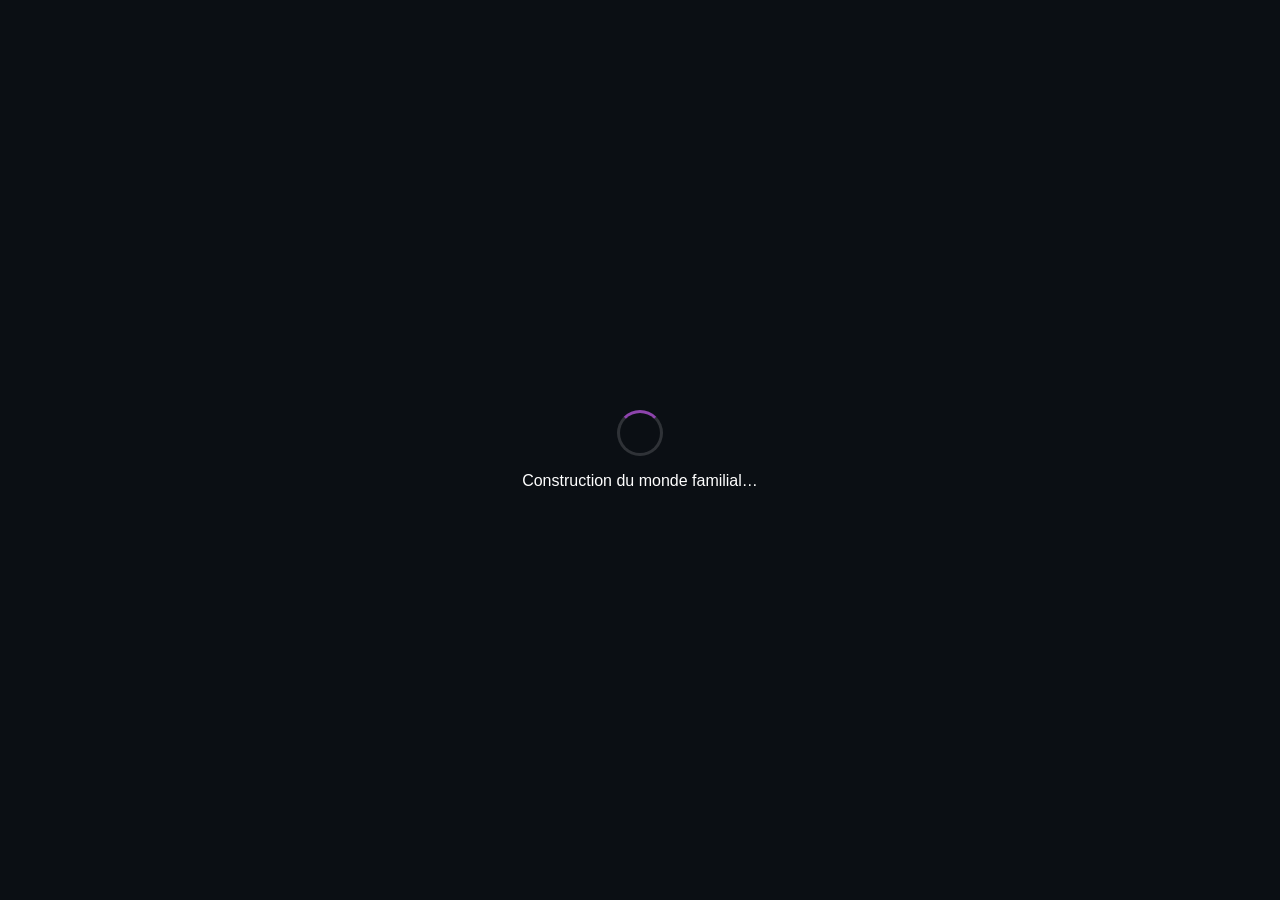
==== house3d.html @ adeaac6f "Create house3d.html" ====
<!DOCTYPE html>
<html lang="fr">
<head>
<meta charset="UTF-8">
<meta name="viewport" content="width=device-width, initial-scale=1.0">
<title>Gaway — Monde 3D</title>
<style>
  * { margin:0; padding:0; box-sizing:border-box; }
  html, body { width:100%; height:100%; overflow:hidden; background:#0b0f14; font-family:'Inter', -apple-system, BlinkMacSystemFont, 'Segoe UI', Roboto, sans-serif; }
  #canvasHost { position:fixed; inset:0; }
  canvas { display:block; touch-action:none; }

  #loading {
    position:fixed; inset:0; z-index:50; display:flex; flex-direction:column; gap:16px;
    align-items:center; justify-content:center; background:#0b0f14; color:#fff;
    transition:opacity .5s ease;
  }
  #loading .spinner {
    width:46px; height:46px; border-radius:50%;
    border:3px solid rgba(255,255,255,0.15); border-top-color:#8E44AD;
    animation:spin 0.9s linear infinite;
  }
  @keyframes spin { to { transform:rotate(360deg); } }
  #loading.hidden { opacity:0; pointer-events:none; }

  #fadeOverlay {
    position:fixed; inset:0; background:#000; opacity:0; pointer-events:none;
    z-index:40; transition:opacity .35s ease;
  }
  #fadeOverlay.active { opacity:1; }

  .top-bar {
    position:fixed; top:0; left:0; right:0; z-index:30;
    display:flex; align-items:center; justify-content:space-between;
    padding:14px 18px; pointer-events:none;
  }
  .top-bar > * { pointer-events:auto; }

  #backBtn3d, #treeLinkBtn {
    background:rgba(20,24,30,0.55); backdrop-filter:blur(16px); -webkit-backdrop-filter:blur(16px);
    color:#fff; border:1px solid rgba(255,255,255,0.12); padding:9px 18px; border-radius:50px;
    font-size:14px; font-weight:600; cursor:pointer; letter-spacing:.2px;
    box-shadow:0 6px 24px rgba(0,0,0,0.3); display:none;
  }
  #treeLinkBtn { display:inline-block; text-decoration:none; }
  #backBtn3d:hover, #treeLinkBtn:hover { background:rgba(30,34,42,0.75); }

  #breadcrumb3d {
    position:fixed; top:14px; left:50%; transform:translateX(-50%); z-index:30;
    background:rgba(20,24,30,0.55); backdrop-filter:blur(16px); -webkit-backdrop-filter:blur(16px);
    color:rgba(255,255,255,0.85); padding:8px 20px; border-radius:50px; font-size:13px;
    border:1px solid rgba(255,255,255,0.1); max-width:70vw; white-space:nowrap; overflow:hidden;
    text-overflow:ellipsis; pointer-events:none;
  }

  /* Person card shown when inside a house */
  #personCard {
    position:fixed; left:50%; bottom:26px; transform:translateX(-50%) translateY(0);
    z-index:30; width:min(92vw, 420px);
    background:rgba(18,22,28,0.6); backdrop-filter:blur(24px); -webkit-backdrop-filter:blur(24px);
    border:1px solid rgba(255,255,255,0.12); border-radius:22px; padding:18px 20px;
    color:#fff; box-shadow:0 20px 60px rgba(0,0,0,0.4);
    opacity:0; pointer-events:none; transition:opacity .4s ease, transform .4s ease;
  }
  #personCard.show { opacity:1; pointer-events:auto; transform:translateX(-50%) translateY(0); }
  #personCard .pc-row { display:flex; gap:14px; align-items:center; }
  #personCard .pc-photo {
    width:56px; height:56px; border-radius:50%; object-fit:cover; flex-shrink:0;
    border:2px solid rgba(255,255,255,0.25); background:#2C3E50;
  }
  #personCard .pc-name { font-size:18px; font-weight:700; letter-spacing:.2px; }
  #personCard .pc-meta { font-size:12px; color:rgba(255,255,255,0.55); margin-top:2px; }
  #personCard .pc-bio { margin-top:10px; font-size:13px; line-height:1.5; color:rgba(255,255,255,0.8); }
  #personCard .pc-actions { margin-top:14px; display:flex; gap:10px; }
  #personCard button {
    flex:1; padding:10px 14px; border-radius:14px; border:none; cursor:pointer;
    font-size:13px; font-weight:600; font-family:inherit;
  }
  #enterChildrenBtn { background:#8E44AD; color:#fff; }
  #enterChildrenBtn:hover { background:#a569bd; }
  #enterChildrenBtn:disabled { background:rgba(255,255,255,0.1); color:rgba(255,255,255,0.35); cursor:default; }
  #exitHouseBtn { background:rgba(255,255,255,0.1); color:#fff; }
  #exitHouseBtn:hover { background:rgba(255,255,255,0.18); }

  #hint {
    position:fixed; bottom:22px; left:50%; transform:translateX(-50%); z-index:25;
    color:rgba(255,255,255,0.75); font-size:13px; background:rgba(20,24,30,0.45);
    backdrop-filter:blur(12px); padding:8px 18px; border-radius:50px;
    border:1px solid rgba(255,255,255,0.08); pointer-events:none; transition:opacity .3s ease;
  }
</style>
</head>
<body>

<div id="loading"><div class="spinner"></div><div>Construction du monde familial…</div></div>
<div id="fadeOverlay"></div>
<div id="canvasHost"></div>

<div class="top-bar">
  <button id="backBtn3d">← Retour</button>
  <a id="treeLinkBtn" href="index.html">Vue arbre classique</a>
</div>
<div id="breadcrumb3d"></div>

<div id="hint">Touchez / cliquez la porte pour entrer</div>

<div id="personCard">
  <div class="pc-row">
    <img class="pc-photo" id="pcPhoto" src="ssi.jpg" alt="">
    <div>
      <div class="pc-name" id="pcName">—</div>
      <div class="pc-meta" id="pcMeta">—</div>
    </div>
  </div>
  <div class="pc-bio" id="pcBio"></div>
  <div class="pc-actions">
    <button id="exitHouseBtn">Sortir</button>
    <button id="enterChildrenBtn">Voir les enfants</button>
  </div>
</div>

<script type="importmap">
{
  "imports": {
    "firebase/app": "https://www.gstatic.com/firebasejs/12.16.0/firebase-app.js",
    "firebase/firestore": "https://www.gstatic.com/firebasejs/12.16.0/firebase-firestore.js",
    "firebase/auth": "https://www.gstatic.com/firebasejs/12.16.0/firebase-auth.js",
    "three": "https://unpkg.com/three@0.160.0/build/three.module.js",
    "three/addons/": "https://unpkg.com/three@0.160.0/examples/jsm/"
  }
}
</script>
<script type="module" src="house3d.js"></script>
</body>
</html>
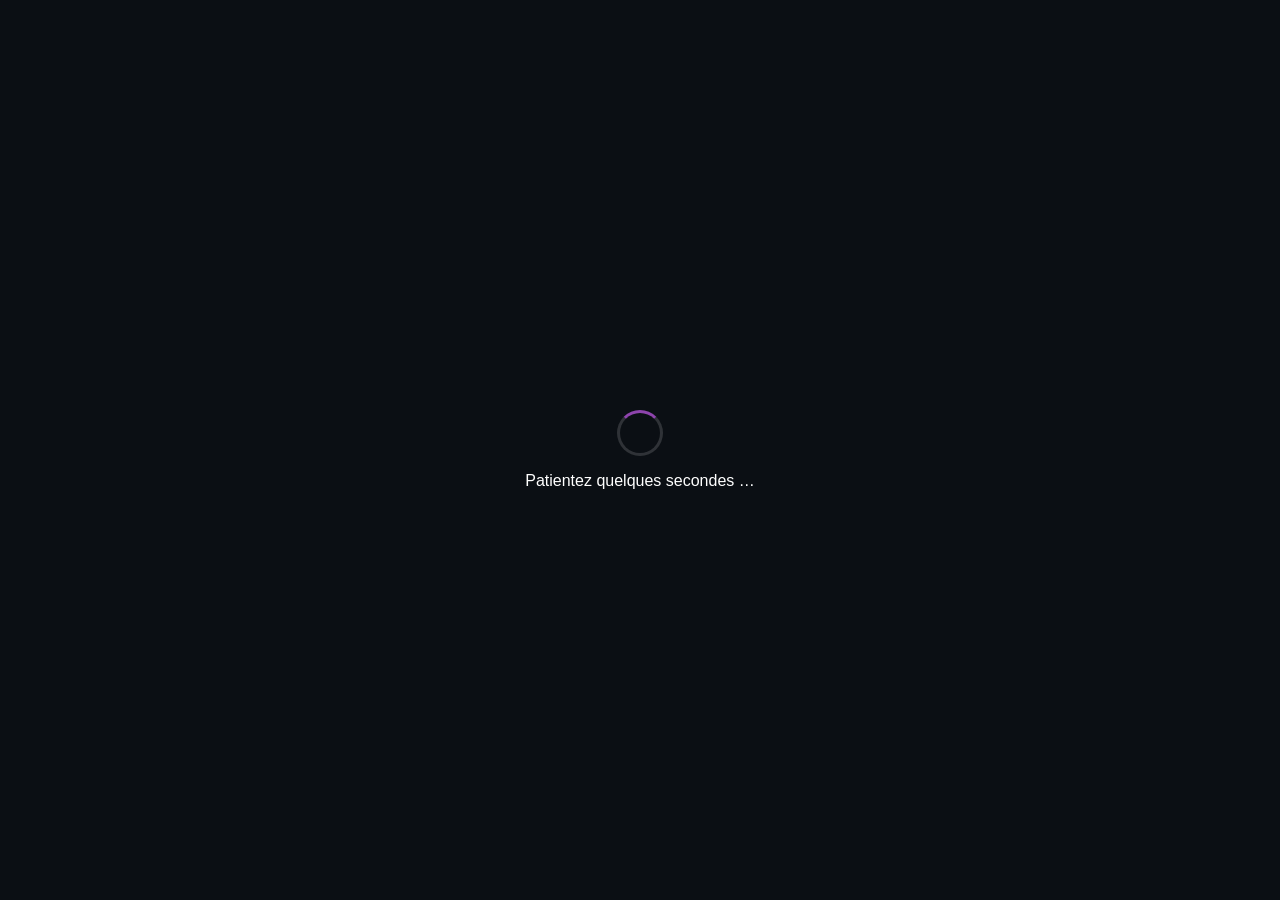
==== commit 63996d8b: "Update house3d.html" ====
--- a/house3d.html
+++ b/house3d.html
@@ -4,6 +4,7 @@
 <meta charset="UTF-8">
 <meta name="viewport" content="width=device-width, initial-scale=1.0">
 <title>Gaway — Monde 3D</title>
+<!-- v2 : quartier résidentiel de luxe (ciel réaliste, verre PBR, jardins, piscines, personnages, voitures) -->
 <style>
   * { margin:0; padding:0; box-sizing:border-box; }
   html, body { width:100%; height:100%; overflow:hidden; background:#0b0f14; font-family:'Inter', -apple-system, BlinkMacSystemFont, 'Segoe UI', Roboto, sans-serif; }
@@ -79,7 +80,7 @@
   #enterChildrenBtn { background:#8E44AD; color:#fff; }
   #enterChildrenBtn:hover { background:#a569bd; }
   #enterChildrenBtn:disabled { background:rgba(255,255,255,0.1); color:rgba(255,255,255,0.35); cursor:default; }
-  #exitHouseBtn { background:rgba(255,255,255,0.1); color:#fff; }
+  #exitHouseBtn { background:rgba(255,255,255,0.1); color:#fff; flex:none; padding:10px 22px; }
   #exitHouseBtn:hover { background:rgba(255,255,255,0.18); }
 
   #hint {
@@ -92,7 +93,7 @@
 </head>
 <body>
 
-<div id="loading"><div class="spinner"></div><div>Construction du monde familial…</div></div>
+<div id="loading"><div class="spinner"></div><div>Patientez quelques secondes …</div></div>
 <div id="fadeOverlay"></div>
 <div id="canvasHost"></div>
 
@@ -114,8 +115,7 @@
   </div>
   <div class="pc-bio" id="pcBio"></div>
   <div class="pc-actions">
-    <button id="exitHouseBtn">Sortir</button>
-    <button id="enterChildrenBtn">Voir les enfants</button>
+    <button id="exitHouseBtn">Retour</button>
   </div>
 </div>
 
